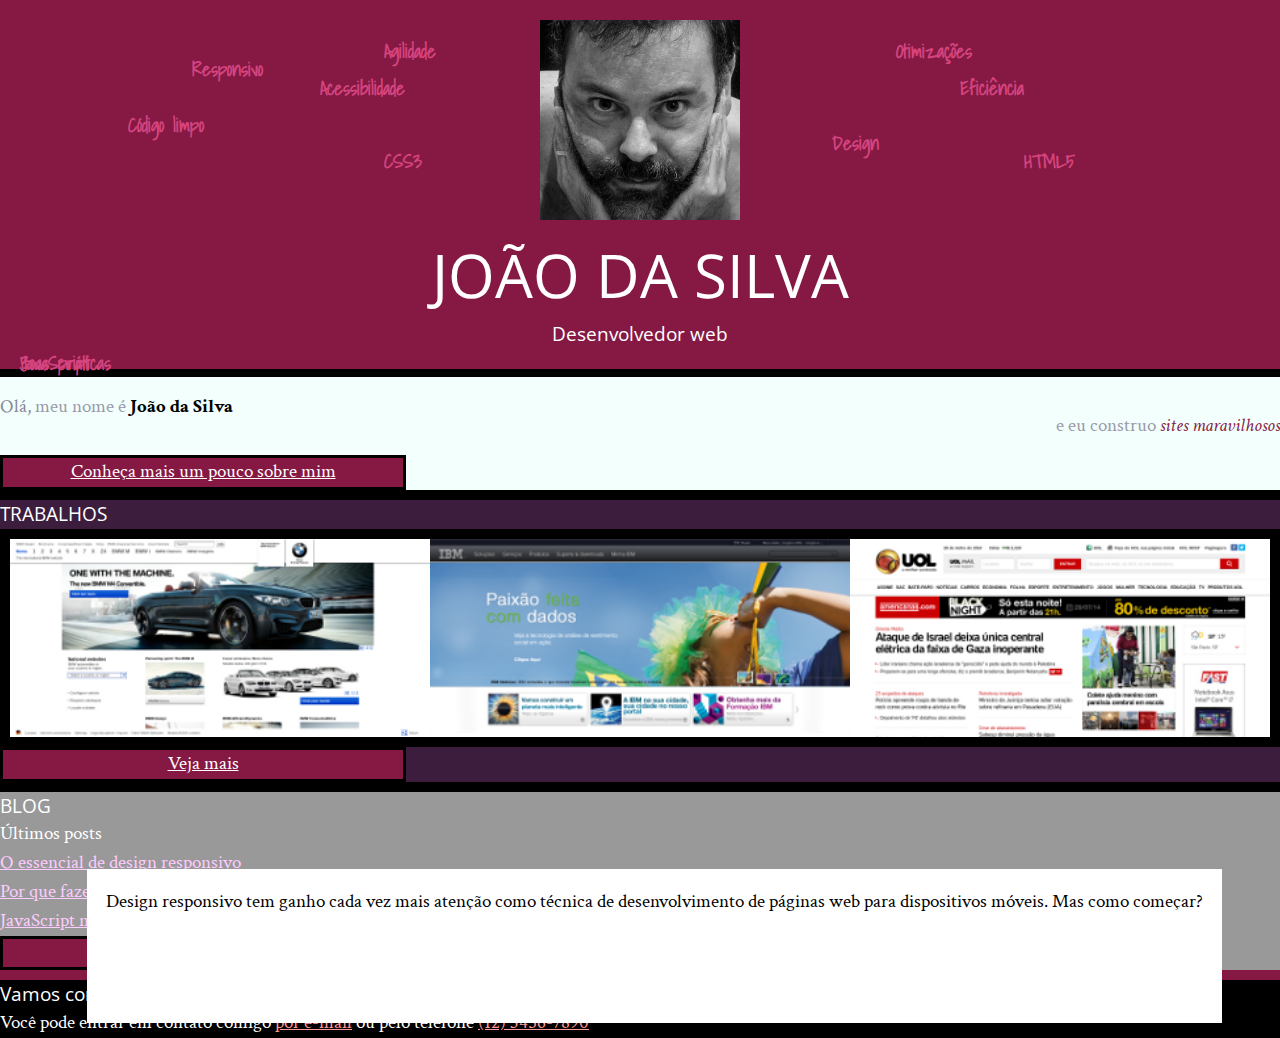
==== Projeto_Alura_Parte2/index.html @ 1b5e1ca8 "Atualização da aula 1 e 2." ====
<!DOCTYPE html>
<html lang="pt">
<head>
    <meta charset="UTF-8">
    <title>João da Silva - Desenvolvedor Web</title>
    <link rel="shortcut icon" href="imagens/favicon.png">
    <link rel="stylesheet" href="css/reset.css">
    <link rel="stylesheet" href="css/site.css">
    <link rel="stylesheet" href="css/index.css">
    <link rel="stylesheet" href="http://fonts.googleapis.com/css?family=Crimson+Text:400,400italic,600">
    <link rel="stylesheet" href="http://fonts.googleapis.com/css?family=Open+Sans+Condensed:700">
    <link rel="stylesheet" href="http://fonts.googleapis.com/css?family=Shadows+Into+Light">
</head>
<body>
    <header class="titulo-principal">
        <img class="foto-home" src="imagens/eu.jpg" alt="Foto de João da Silva">
        <h1>João da Silva</h1>
        <p class="subtitulo-principal">Desenvolvedor web</p>
        <ul>
            <li class="palavra-home eficiencia">Eficiência</li>
            <li class="palavra-home boas-praticas">Boas práticas</li>
            <li class="palavra-home codigo-limpo">Código limpo</li>
            <li class="palavra-home css3">CSS3</li>
            <li class="palavra-home html5">HTML5</li>
            <li class="palavra-home javascript">JavaScript</li>
            <li class="palavra-home acessibilidade">Acessibilidade</li>
            <li class="palavra-home responsivo">Responsivo</li>
            <li class="palavra-home otimizacoes">Otimizações</li>
            <li class="palavra-home agilidade">Agilidade</li>
            <li class="palavra-home design">Design</li>
        </ul>
    </header>
    <main>
        <section class="secao-inicio saudacao">
            <p class="saudacao"><span class="saudacao-inicio">Olá,</span> meu nome é <strong>João da Silva</strong> <span class="saudacao-ultima-linha">e eu construo <em>sites maravilhosos</em></span></p>
            <a class="botao-index" href="bio.html">Conheça mais um pouco sobre mim</a>
        </section>
        <section class="secao-inicio trabalhos">
            <h2>Trabalhos</h2>
            <ul>
                <li><img src="imagens/bmw.png" alt="Site da BMW"></li>
                <li><img src="imagens/ibm.png" alt="Site da IBM"></li>
                <li><img src="imagens/uol.png" alt="Site da UOL"></li>
            </ul>
            <a class="botao-index" href="portfolio.html">Veja mais</a>
        </section>
        <section class="secao-inicio blog">
            <h2>Blog</h2>
            <small>Últimos posts</small>
            <ol>
                <li>
                    <a href="blog.html">O essencial de design responsivo</a>
                    <p class="inicio-post">Design responsivo tem ganho cada vez mais atenção como técnica de desenvolvimento de páginas web para dispositivos móveis. Mas como começar?</p>
                </li>
                <li>
                    <a href="blog.html">Por que fazer páginas acessíveis?</a>
                </li>
                <li>
                    <a href="blog.html">JavaScript não obstrusivo</a>
                </li>
            </ol>
            <a class="botao-index" href="blog.html">Veja mais</a>
        </section>
    </main>
    <footer>
        <h2>Vamos conversar?</h2>
        <p>Você pode entrar em contato comigo <a href="contato.html">por e-mail</a> ou pelo telefone <a href="tel:+551234567890">(12) 3456-7890</a></p>
    </footer>
</body>
</html>
---- Projeto_Alura_Parte2/css/site.css ----
body {
    font-family: "Crimson Text", "Times New Roman", serif;
    background-color: #F2FFFC;
    font-size: 120%;
    line-height: 1.5;
}

h1,
h2,
.subtitulo-principal {
    font-family: "Open Sans Condensed", "Arial", sans-serif;
}

h1 {
    text-transform: uppercase;
    font-size: 60px;
}

.titulo-principal {
    text-align: center;
    background-color: #851944;
    color: #FFF;
    padding: 1.25rem;
    border-bottom: .5rem solid #000;
}

.subtitulo-texto {
    font-size: 30px;
    clear: both;
}

main a {
    color: #851944;
}

main p {
    text-align: justify;
    margin: 20px 0;
}

.navegacao-site {
    text-align: center;
    background-color: #3C1D3D;
    color: #F2FFFC;
    padding: 20px;
}

.navegacao-site a {
    color: inherit;
    font-family: "Open Sans Condensed", "Arial", sans-serif;
    text-transform: lowercase;
}

.navegacao-site h1 {
    font-size: 30px;
    margin-bottom: 25px;
}

.rodape-pagina {
    background-color: #000;
    color: #F2FFFC;
    padding: 20px;
    clear: both;
    position: fixed;
    bottom: 0;
    left: 0;
    width: 100%;
    box-sizing: border-box;
}

.container {
    width: 720px;
    margin-left: auto;
    margin-right: auto;
    padding: 30px 0;
}

strong {
    font-weight: bold;
}

em {
    font-style: italic;
}

.icones-redes-sociais li {
    display: inline-block;
}

.icones-redes-sociais a {
    width: 40px;
    height: 40px;
    display: block;
    text-indent: -99999px;
}

.github {
    background-image: url(../imagens/github.png);
}

.twitter {
    background-image: url(../imagens/twitter.png);
}

.linkedin {
    background-image: url(../imagens/linkedin.png);
}

main {
    width: 80%;
    float: left;
    padding-bottom: 80px;
}

.minha-foto,
.navegacao-site {
    border-left: 10px solid black;
    border-bottom: 10px solid black;
    box-sizing: border-box;
}

.navegacao-site {
    width: 20%;
    float: right;
    position: relative;
    top: 300px;
}

.minha-foto {
    position: absolute;
    top: 0;
    right: 0;
    height: 300px;
}
---- Projeto_Alura_Parte2/css/index.css ----
header{
    position: relative;
}
.inicio-post{
    background-color: #FFF;
    position: absolute;
    top: 3em;
    color: #000;
    right: 3em;
    height: 6em;
    padding: 1em;
}
.foto-home {
    height: 200px;
}
.saudacao p {
    color: #99A;
    line-height: 1;
}
.saudacao-inicio {
    color: #889;
}
.saudacao-ultima-linha {
    text-align: right;
    display: block;
}
.saudacao strong {
    color: #000;
}
.saudacao em {
    color: #851944;
}
.botao-index {
    background-color: #851944;
    color: #FFF;
    border: .2em solid black;
    width: 400px;
    display: block;
    text-align: center;
}
.secao-inicio h2 {
    text-transform: uppercase;
}
.trabalhos {
    background-color: #3C1D3D;
    border-top: 10px solid #000;
    border-bottom: 10px solid #000;
}
.trabalhos h2 {
    color: #FFF;
}
.trabalhos ul {
    overflow: hidden;
    border: 10px solid black;
}
.trabalhos li {
    float: left;
    width: 33.333%;
}
.trabalhos img {
    width: 100%;
    display: block;
}
.blog {
    background-color: #999;
    color: #FFF;
    border-bottom: 10px solid #851944;
    position: relative;
}
.blog li a {
    color: #FCF;
}
footer {
    background-color: #000;
    color: #FFF;
}
footer a {
    color: #F99;
}
main {
    width: 100%;
    padding-bottom: 0;
    float: none;
}
.palavra-home{
    position: absolute;
    font-family: "Shadows Into Light", cursive;
    font-weight: bold;
    color: #d5447e;
}
.eficiencia{
    position: absolute;
    top: 20%;
    left: 75%;
}
.boas-pratica{
    position: absolute;
    top: 70%;
    left: 20%;
}
.codigo-limpo{
    position: absolute;
    top: 30%;
    left: 10%;
}
.css3{
    position: absolute;
    top: 40%;
    left: 30%;
}
.html5{
    position: absolute;
    top: 40%;
    left: 80%;
}
.javascrip{
    position: absolute;
    top: 15%;
    left: 10%;
}
.acessibilidade {
    position: absolute;
    top: 20%;
    left: 25%;
}
.responsivo {
    position: absolute;
    top: 15%;
    left: 15%;
}
.otimizacoes {
    position: absolute;
    top: 10%;
    left: 70%;
}
.agilidade {
    position: absolute;
    top: 10%;
    left: 30%;
}
.design {
    position: absolute;
    top: 35%;
    left: 65%;
}
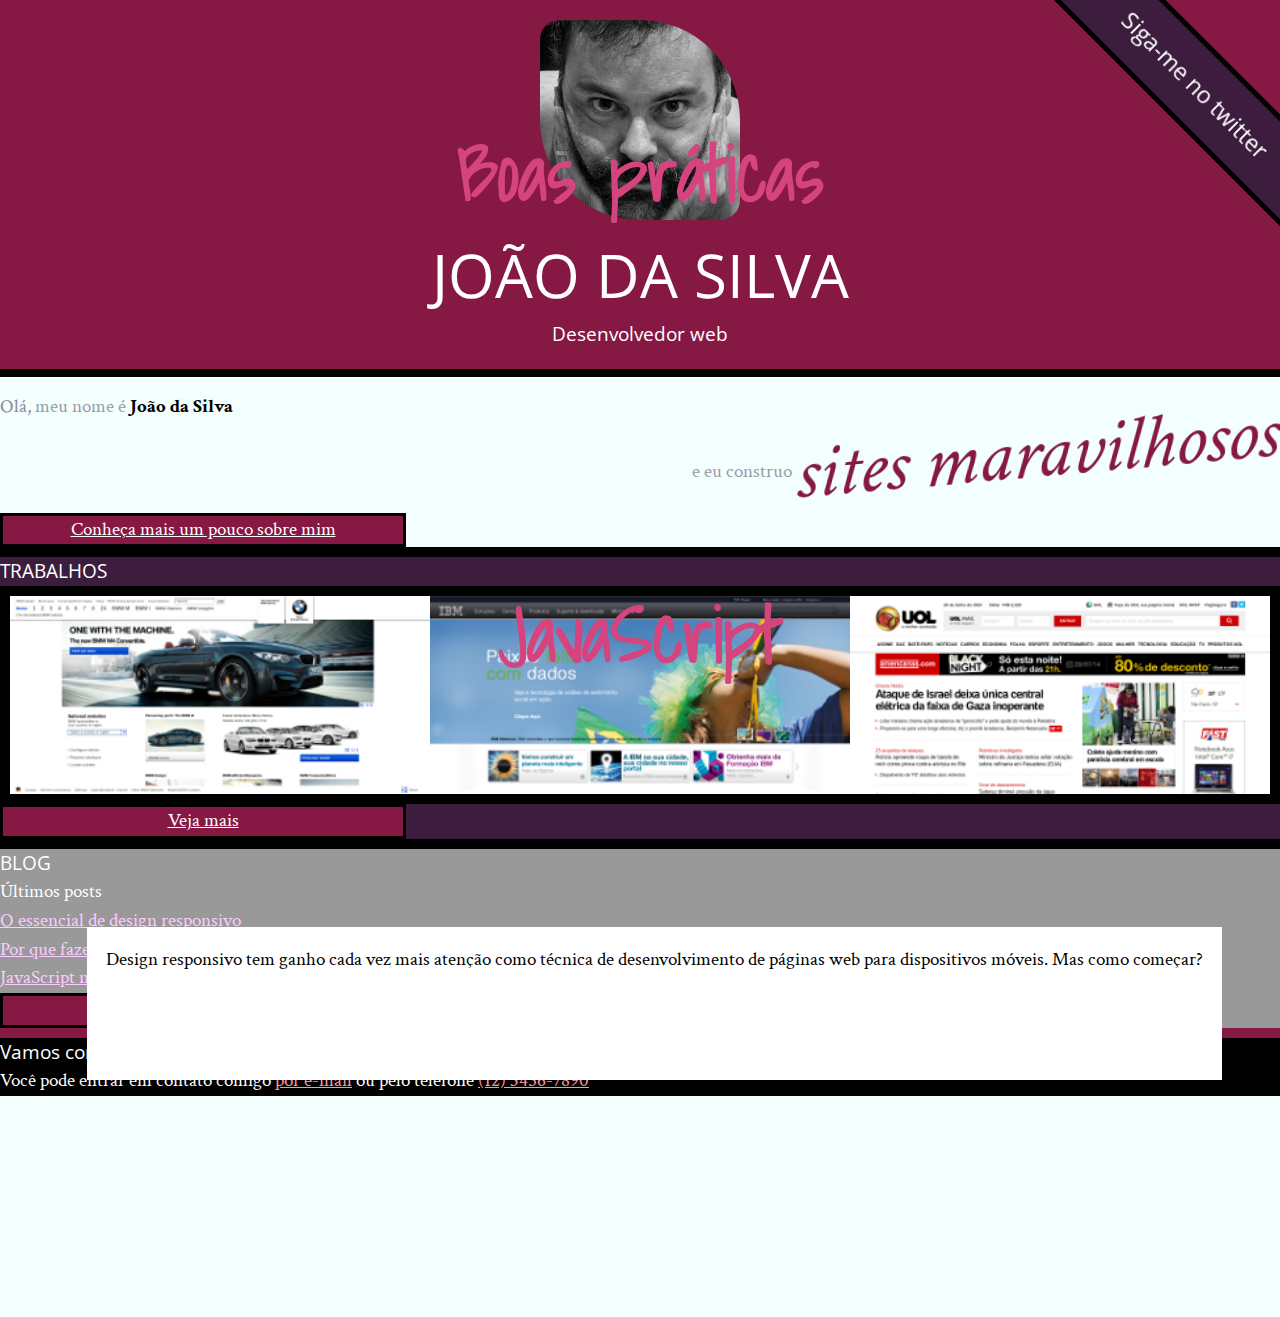
==== commit 5ca30c66: "Atualização da aula 4" ====
--- a/Projeto_Alura_Parte2/index.html
+++ b/Projeto_Alura_Parte2/index.html
@@ -16,7 +16,7 @@
         <img class="foto-home" src="imagens/eu.jpg" alt="Foto de João da Silva">
         <h1>João da Silva</h1>
         <p class="subtitulo-principal">Desenvolvedor web</p>
-        <ul>
+        <ul class="palavras-home">
             <li class="palavra-home eficiencia">Eficiência</li>
             <li class="palavra-home boas-praticas">Boas práticas</li>
             <li class="palavra-home codigo-limpo">Código limpo</li>
@@ -29,6 +29,7 @@
             <li class="palavra-home agilidade">Agilidade</li>
             <li class="palavra-home design">Design</li>
         </ul>
+        <a class="banner-twitter" href="http://twitter.com/joaodasilva">Siga-me no twitter</a>
     </header>
     <main>
         <section class="secao-inicio saudacao">
--- a/Projeto_Alura_Parte2/css/index.css
+++ b/Projeto_Alura_Parte2/css/index.css
@@ -12,6 +12,7 @@
 }
 .foto-home {
     height: 200px;
+    border-radius:  10% 50% / 10% 50%;
 }
 .saudacao p {
     color: #99A;
@@ -29,6 +30,9 @@
 }
 .saudacao em {
     color: #851944;
+    font-size: 4em;
+    transform: rotate(-5deg) skew(-10deg);
+    display: inline-block;
 }
 .botao-index {
     background-color: #851944;
@@ -82,66 +86,95 @@
     padding-bottom: 0;
     float: none;
 }
-.palavra-home{
+.palavras-home{
+    perspective: 6px;
     position: absolute;
     font-family: "Shadows Into Light", cursive;
     font-weight: bold;
     color: #d5447e;
+    top: 0;
+    left: 0;
+    width: 100%;
+    height: 100%;
+}
+.palavras-home li{
+    font-size: 400%;
 }
 .eficiencia{
-    position: absolute;
     top: 20%;
     left: 75%;
+    transform: translate(-50%, -50%) rotate(-5deg) translateZ(4px);
 }
 .boas-pratica{
-    position: absolute;
     top: 70%;
     left: 20%;
+    transform: translate(-50%, -50%) rotate(10deg) translateZ(1px);
 }
 .codigo-limpo{
-    position: absolute;
-    top: 30%;
+    top: 45%;
     left: 10%;
+    transform: translate(-50%, -50%) rotate(-10deg) translateZ(2px);
 }
 .css3{
-    position: absolute;
-    top: 40%;
+    top: 50%;
     left: 30%;
+    transform: translate(-50%, -50%) rotate(5deg) translateZ(2px);
 }
 .html5{
-    position: absolute;
     top: 40%;
     left: 80%;
+    transform: translate(-50%, -50%) rotate(10deg) translateZ(2px);
 }
 .javascrip{
-    position: absolute;
-    top: 15%;
-    left: 10%;
+    top: 10%;
+    left: 60%;
+    transform: translate(-50%, -50%) rotate(-5deg) translateZ(1px)
 }
 .acessibilidade {
-    position: absolute;
-    top: 20%;
+    top: 30%;
     left: 25%;
+    transform: translate(-50%, -50%) rotate(-5deg) translateZ(3px);
 }
 .responsivo {
-    position: absolute;
     top: 15%;
     left: 15%;
+    transform: translate(-50%, -50%) rotate(10deg) translateZ(3px);
 }
 .otimizacoes {
-    position: absolute;
-    top: 10%;
+    top: 60%;
     left: 70%;
+    transform: translate(-50%, -50%) rotate(-5deg) translateZ(2px);
 }
 .agilidade {
-    position: absolute;
     top: 10%;
     left: 30%;
+    transform: translate(-50%, -50%) rotate(5deg) translateZ(1px);
 }
 .design {
-    position: absolute;
     top: 35%;
     left: 65%;
+    transform: translate(-50%, -50%) rotate(10deg) translateZ(2px);
+}
+.banner-twitter{
+    width: 14em;
+    line-height: 1;
+    padding: 1em 0;
+    box-sizing: border-box;
+
+    text-align: center;
+    text-decoration: none;
+    background-color: #3c1d3d;
+    color: white;
+    border: .25em solid black;
+
+    font-size: 1.2em;
+    font-family: "Open Sans Condensed", sans-serif;
+
+    position: absolute;
+    top: 0;
+    right: 0;
+    transform-origin: 0 0;
+    transform: translate(6.5754em, -2.4749em) rotate(45deg); 
 }
 
 
